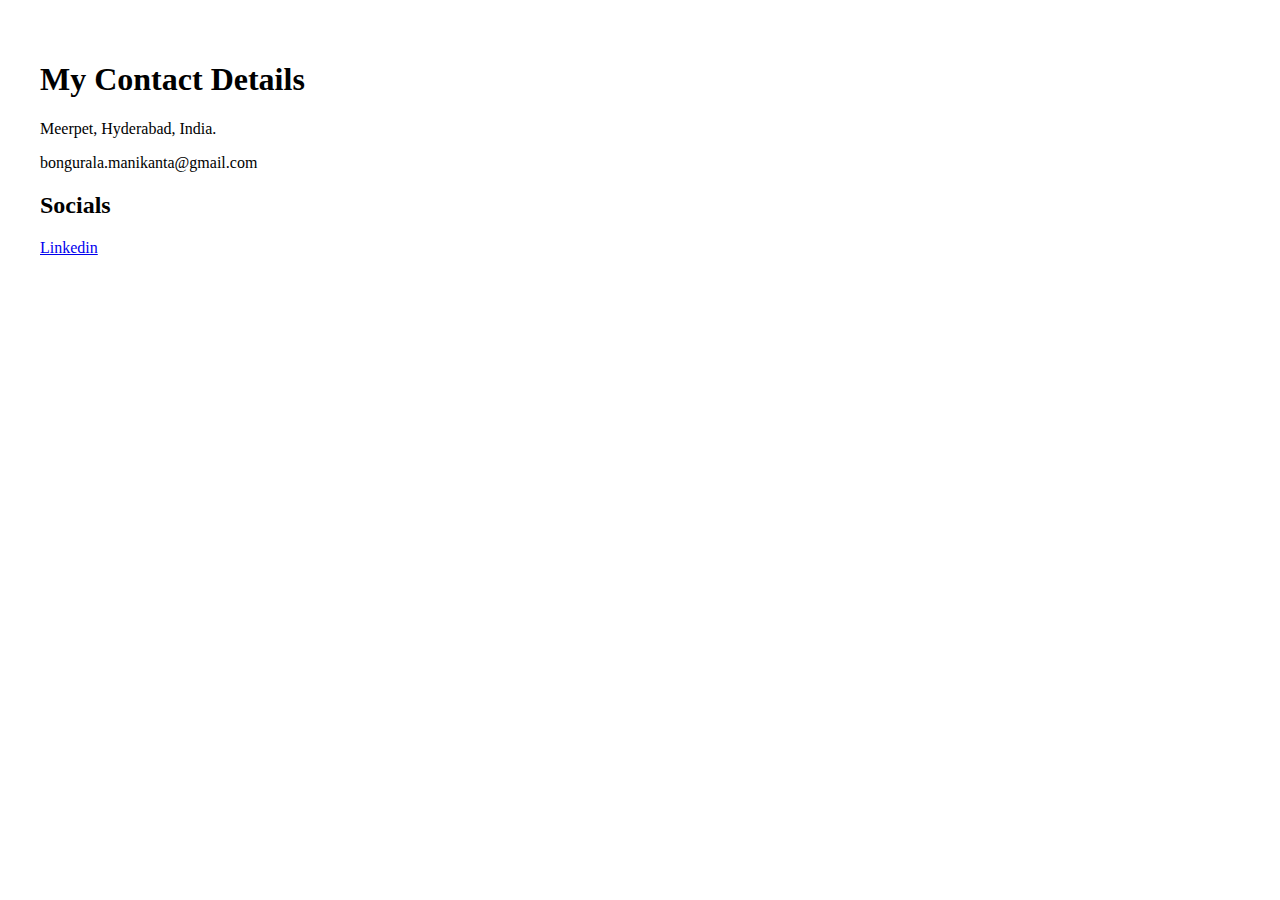
==== contact-me.html @ 80823825 "added contact page" ====
<!DOCTYPE html>
<html lang="en">
<head>
    <meta charset="UTF-8">
    <meta http-equiv="X-UA-Compatible" content="IE=edge">
    <meta name="viewport" content="width=device-width, initial-scale=1.0">
    <link rel="stylesheet" href="style.css">
    <title>Contact Me</title>
</head>
<body>
    <div>
        <h1>My Contact Details</h1>
        <p>Meerpet, Hyderabad, India.</p>
        <p>bongurala.manikanta@gmail.com</p>
        <h2>Socials</h2>
        <p><a href="linkedin.in/in/SaiManikantaTeja">Linkedin</a></p>
    </div>
    
</body>
</html>
---- style.css ----
h1{
  
}

body{
  padding: 32px;
  
}

table{
  text-align: left;
}

th, td {
  padding: 8px;
}

th{
  text-align: center;
}

img{
  width: 250px;
}
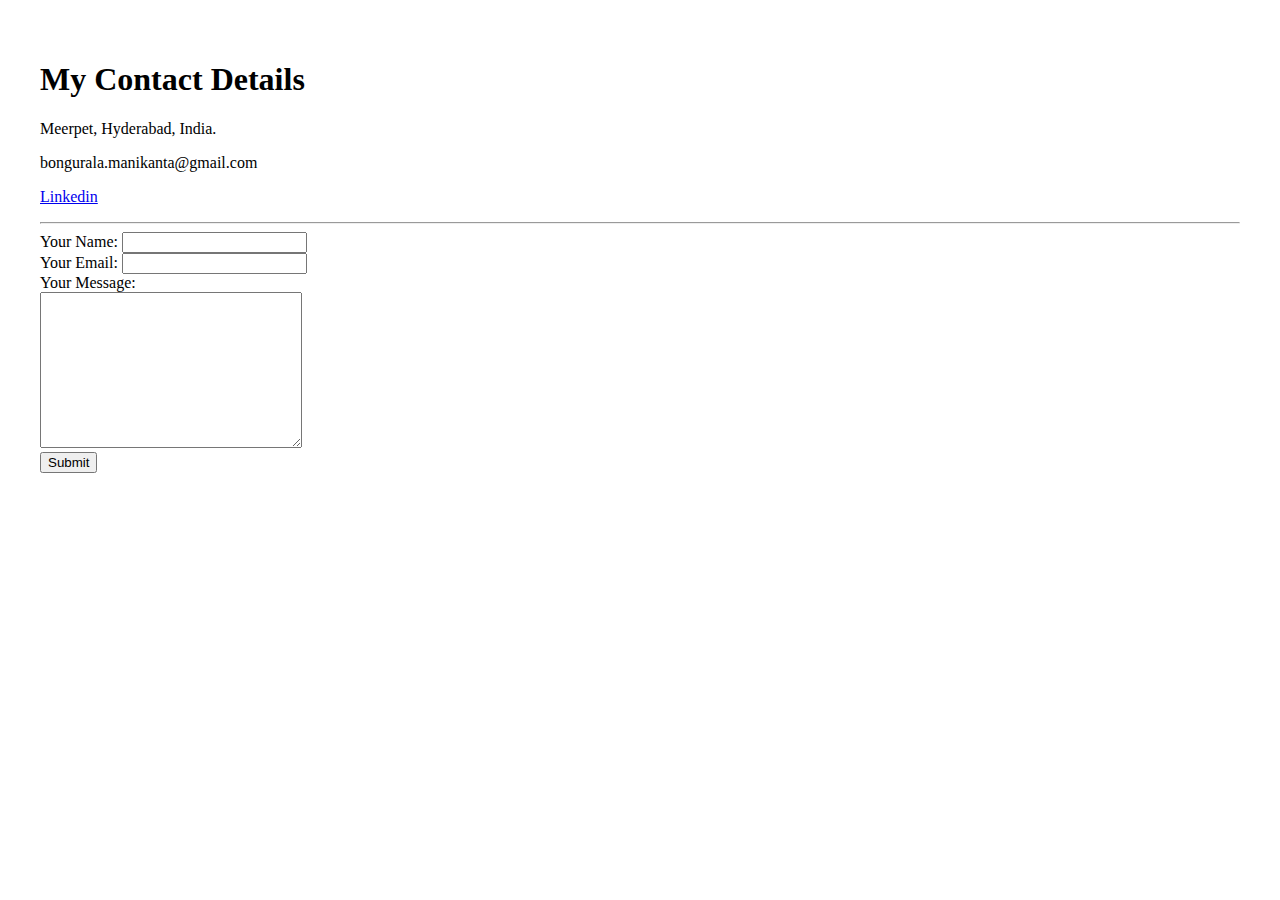
==== commit cdea583d: "added contact form" ====
--- a/contact-me.html
+++ b/contact-me.html
@@ -12,9 +12,23 @@
         <h1>My Contact Details</h1>
         <p>Meerpet, Hyderabad, India.</p>
         <p>bongurala.manikanta@gmail.com</p>
-        <h2>Socials</h2>
         <p><a href="linkedin.in/in/SaiManikantaTeja">Linkedin</a></p>
     </div>
+    <hr>
+
+    <form action="mailto:bongurala.manikanta@gmail.com" enctype="text/plain">
+        <label for="">Your Name:</label>
+        <input type="text" name="yourName" id="">
+        <br>
+        <label for="">Your Email:</label>
+        <input type="email" name="yourEmail" id="">
+        <br>
+        <label for="">Your Message:</label>
+        <br>
+        <textarea name="yourmessage" id="" cols="30" rows="10"></textarea>
+        <br>
+        <input type="submit" name="">
+    </form>
     
 </body>
 </html>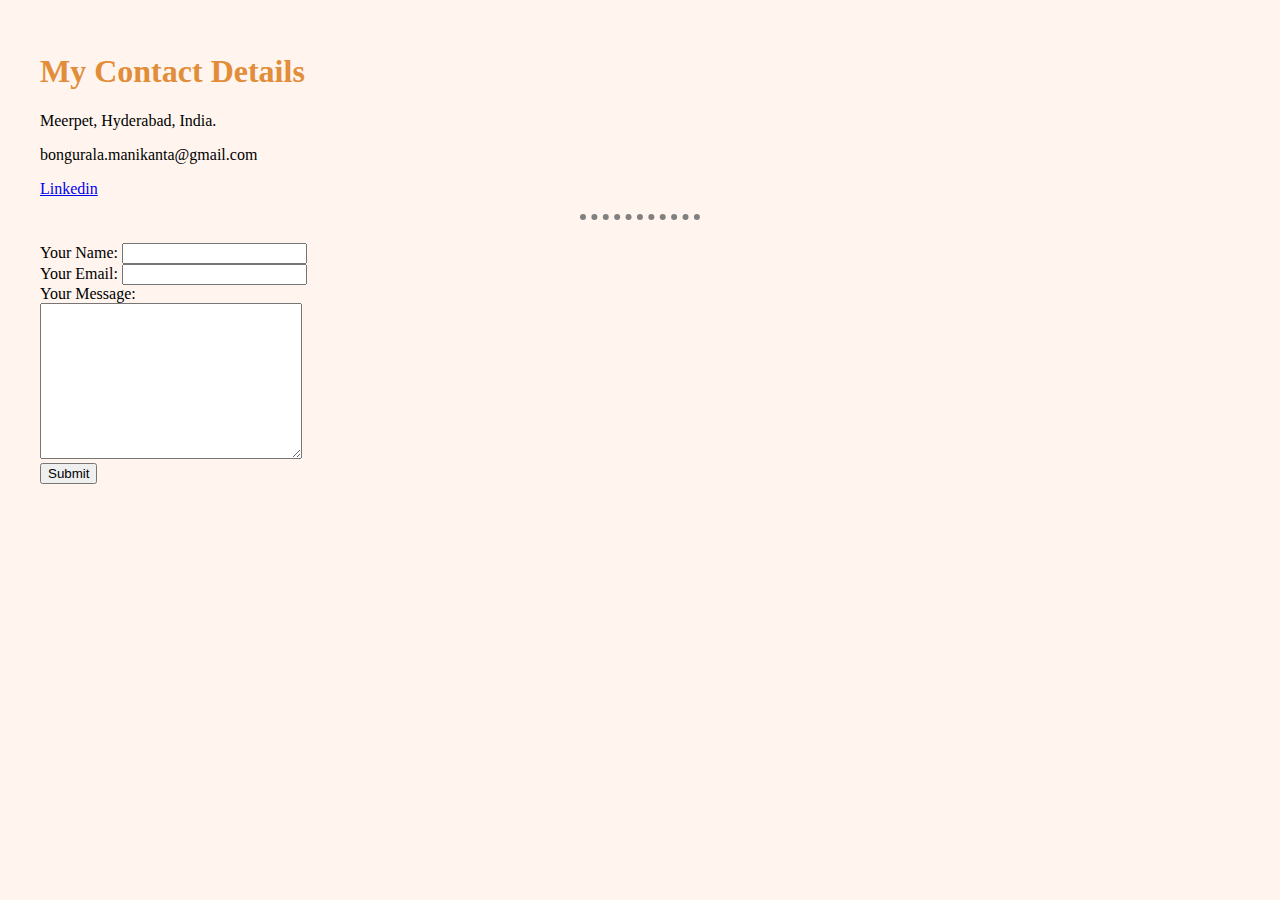
==== commit 815ace6b: "added css folder" ====
--- a/contact-me.html
+++ b/contact-me.html
@@ -4,7 +4,7 @@
     <meta charset="UTF-8">
     <meta http-equiv="X-UA-Compatible" content="IE=edge">
     <meta name="viewport" content="width=device-width, initial-scale=1.0">
-    <link rel="stylesheet" href="style.css">
+    <link rel="stylesheet" href="css/style.css">
     <title>Contact Me</title>
 </head>
 <body>
@@ -12,7 +12,7 @@
         <h1>My Contact Details</h1>
         <p>Meerpet, Hyderabad, India.</p>
         <p>bongurala.manikanta@gmail.com</p>
-        <p><a href="linkedin.in/in/SaiManikantaTeja">Linkedin</a></p>
+        <p><a href="https://linkedin.com/in/SaiManikantaTeja" target="_blank">Linkedin</a></p>
     </div>
     <hr>
 
--- a/css/style.css
+++ b/css/style.css
@@ -0,0 +1,23 @@
+h1, h3{
+  color: rgb(226, 141, 57);  
+}
+
+html{
+  margin: 32px;
+  background-color: seashell;
+  
+}
+
+hr {
+  width: 10%;
+  color: gre  y;
+  border-width: 6px;
+  border-style: dotted none none;
+  height: 15px; 
+}
+
+img{
+  width: 175px;
+}
+
+
